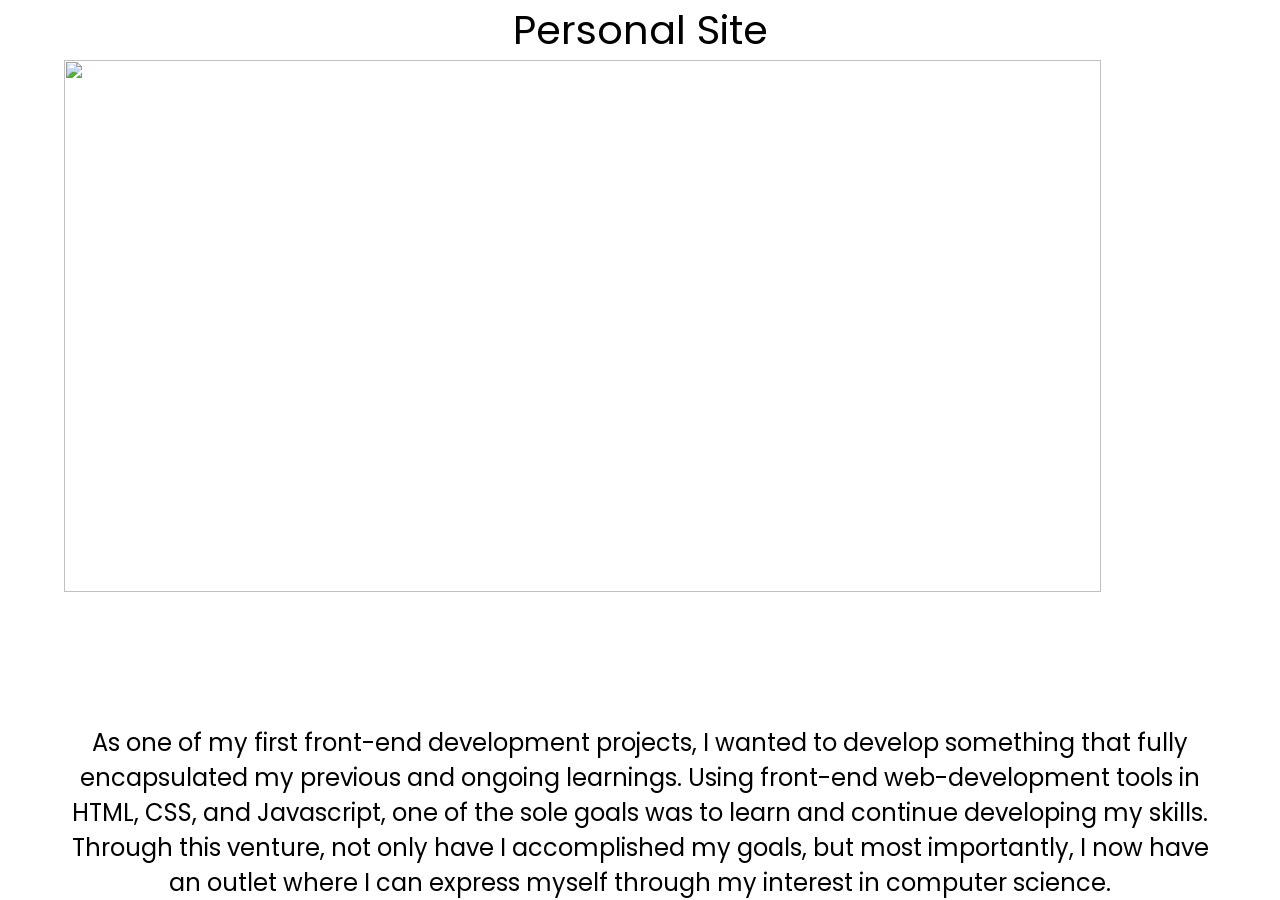
==== project.html @ eb28e3a7 "Initial commit" ====
<!DOCTYPE html>
<html lang="en">

<head>
    <style>
        @import url('https://fonts.googleapis.com/css2?family=Poppins&display=swap');
    </style>
    <link rel="stylesheet" href="https://cdnjs.cloudflare.com/ajax/libs/fullPage.js/4.0.20/fullpage.min.css"
        integrity="sha512-otONSJGv1l0LjJXcgyqi2MeKXtnthkiXAleeQjFJOKYcVD5u+mOuPb7xCnlsb74Ld+N0ONbP7KYRmW2/OWrvaA=="
        crossorigin="anonymous" referrerpolicy="no-referrer" />
    <link href='project.css' rel='stylesheet'>
    <meta charset="UTF-8">
    <meta name="viewport" content="width=device-width, initial-scale=1.0">
    <title>Project</title>
</head>

<body>


    <div class='container'>
        <section class='top'>
            <p class='red'>Personal Site</p>
        </section>
        <section class='location'>

            <img class='sizing' src="C:\Users\canman\Downloads\front.png">
            <p class='description'>As one of my first front-end development projects, I wanted to develop
                something that fully encapsulated my previous and ongoing learnings. Using front-end
                web-development
                tools in HTML, CSS, and Javascript, one of the sole goals was to learn
                and continue developing my
                skills. Through this venture, not only have I accomplished my goals, but most importantly, I
                now have an outlet where I can express myself through my interest in computer science.</p>
        </section>
    </div>




</body>

</html>
---- project.css ----
* {
    box-sizing: border-box;
}

body {
    margin: 0;
    padding: 0;
    background-color: white;
    /* overflow: hidden; */
    /* max-height: 100vh; */
}


.container {
    height: 100vh;
    /* border: 1px solid green; */
    display: flex;
    justify-content: start;
    flex-direction: column;
    align-items: center;
}

.location {
    height: 100vh;
    display: flex;
    justify-content: start;
    align-items: center;
    /* flex-wrap: wrap; */
    flex-direction: column;
    width: 100%;
    /* border: 1px solid red; */
    margin: 0;
    padding: 0;
}

.sizing {
    width: 90%;
    height: 80%;
}

p {
    text-align: center;
    font-family: 'Poppins', sans-serif;
    font-weight: 400;
    font-size: 2.5rem;
    margin: 0;
    padding: 0;
    /* border: 1px solid red; */
}

.description {
    width: 90%;
    /* border: 1px solid red; */
    font-family: 'Poppins', sans-serif;
    font-weight: 400;
    font-size: 1.5rem;
}

@media (width=1920px) {
    body {
        overflow: hidden;
    }
}

@media (width <=1919px) {
    .location {
        flex-direction: column;
        justify-content: center;
        align-items: center;

    }
}

@media (width <=1146px) {
    .description {
        font-size: 1.3rem;

    }
}

@media (width <=700px) {
    .sizing {
        width: 90%;
        height: 40%;
    }

    .description {
        margin-top: 5rem;

    }
}

@media (width <=534px) {
    .sizing {
        height: 30%;
    }
}
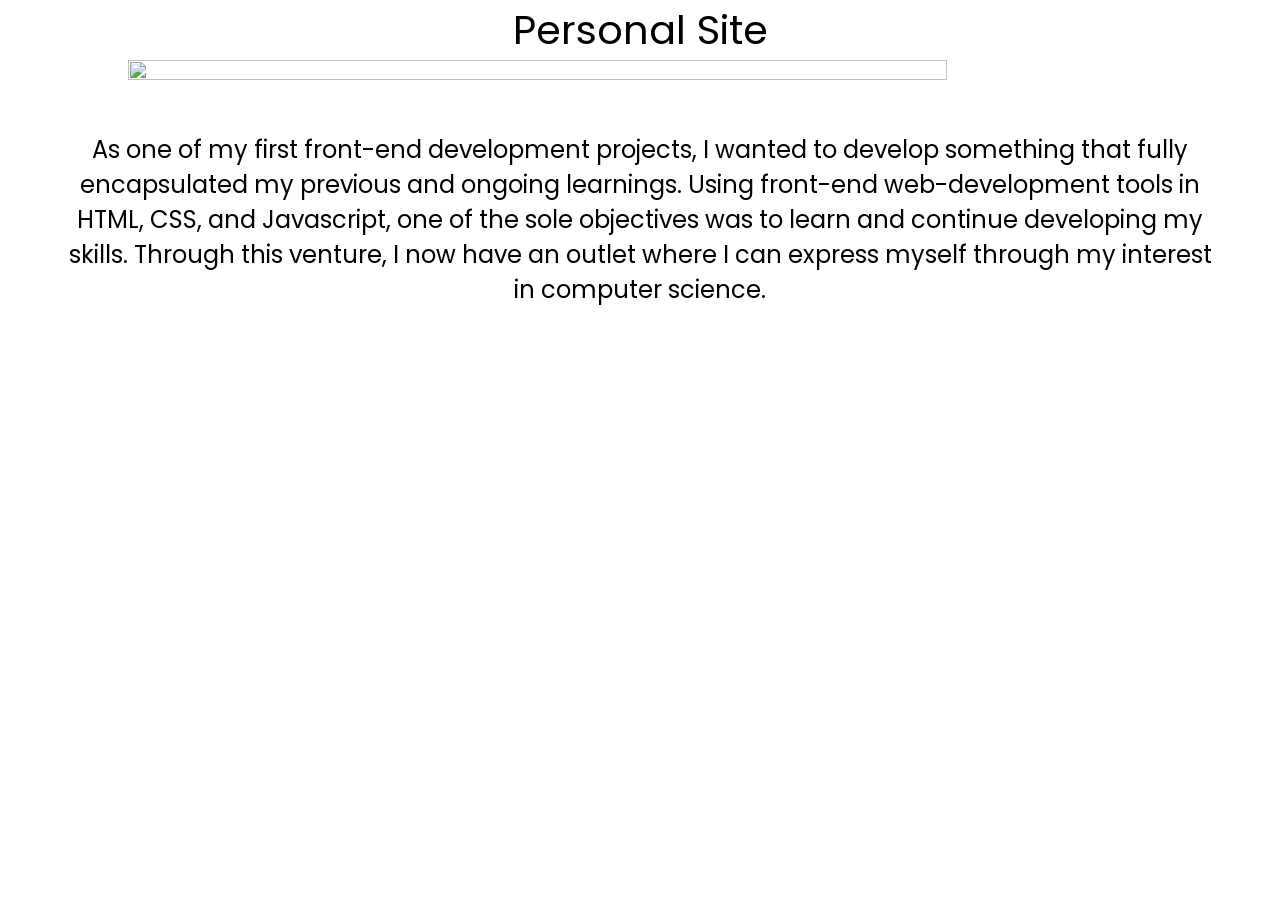
==== commit 247eb1c2: "Update ECE196 Linked" ====
--- a/project.html
+++ b/project.html
@@ -2,6 +2,7 @@
 <html lang="en">
 
 <head>
+    <meta name="viewport" content="width=device-width, initial-scale=1.0">
     <style>
         @import url('https://fonts.googleapis.com/css2?family=Poppins&display=swap');
     </style>
@@ -10,8 +11,7 @@
         crossorigin="anonymous" referrerpolicy="no-referrer" />
     <link href='project.css' rel='stylesheet'>
     <meta charset="UTF-8">
-    <meta name="viewport" content="width=device-width, initial-scale=1.0">
-    <title>Project</title>
+    <title>Projects</title>
 </head>
 
 <body>
@@ -23,13 +23,13 @@
         </section>
         <section class='location'>
 
-            <img class='sizing' src="C:\Users\canman\Downloads\front.png">
+            <img class='sizing' src="https://canyonc.dev/front.png">
             <p class='description'>As one of my first front-end development projects, I wanted to develop
                 something that fully encapsulated my previous and ongoing learnings. Using front-end
                 web-development
-                tools in HTML, CSS, and Javascript, one of the sole goals was to learn
+                tools in HTML, CSS, and Javascript, one of the sole objectives was to learn
                 and continue developing my
-                skills. Through this venture, not only have I accomplished my goals, but most importantly, I
+                skills. Through this venture, I
                 now have an outlet where I can express myself through my interest in computer science.</p>
         </section>
     </div>
--- a/project.css
+++ b/project.css
@@ -3,17 +3,15 @@
 }
 
 body {
+    overflow-x: hidden;
     margin: 0;
     padding: 0;
     background-color: white;
-    /* overflow: hidden; */
-    /* max-height: 100vh; */
 }
 
 
 .container {
-    height: 100vh;
-    /* border: 1px solid green; */
+    min-height: 100vh;
     display: flex;
     justify-content: start;
     flex-direction: column;
@@ -21,21 +19,18 @@
 }
 
 .location {
-    height: 100vh;
     display: flex;
     justify-content: start;
     align-items: center;
-    /* flex-wrap: wrap; */
     flex-direction: column;
     width: 100%;
-    /* border: 1px solid red; */
     margin: 0;
     padding: 0;
 }
 
 .sizing {
-    width: 90%;
-    height: 80%;
+    width: 80%;
+    height: 70%;
 }
 
 p {
@@ -45,15 +40,15 @@
     font-size: 2.5rem;
     margin: 0;
     padding: 0;
-    /* border: 1px solid red; */
 }
 
 .description {
     width: 90%;
-    /* border: 1px solid red; */
     font-family: 'Poppins', sans-serif;
     font-weight: 400;
     font-size: 1.5rem;
+    padding-top: 3rem;
+
 }
 
 @media (width=1920px) {
@@ -79,19 +74,21 @@
 }
 
 @media (width <=700px) {
-    .sizing {
-        width: 90%;
-        height: 40%;
-    }
 
     .description {
-        margin-top: 5rem;
-
+        padding: 0;
     }
 }
 
-@media (width <=534px) {
+@media (width <=800px) {
     .sizing {
+        height: 40%;
+    }
+}
+
+@media (width <=500px) {
+    .sizing {
+        width: 100vw;
         height: 30%;
     }
 }
